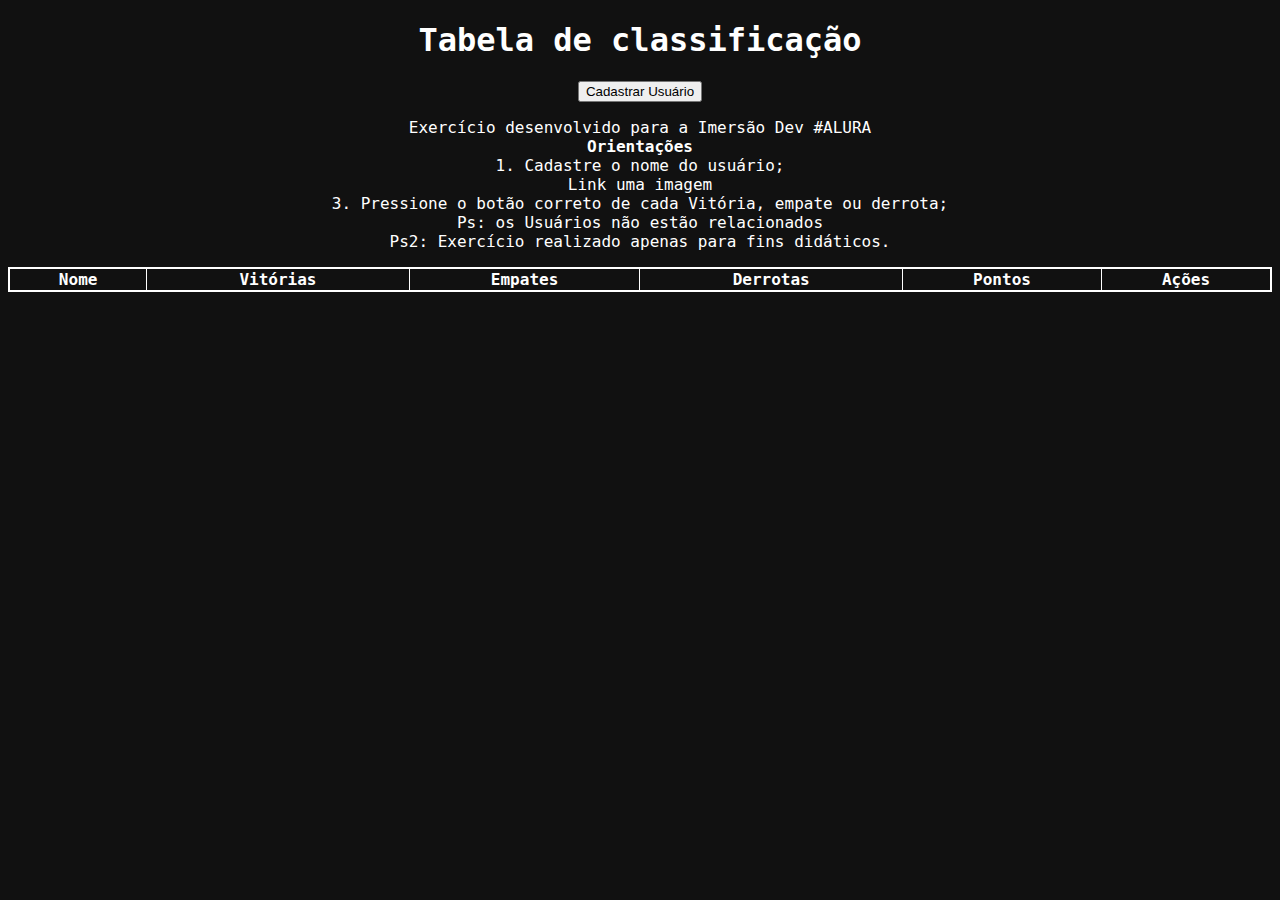
==== index.html @ 2ecb9c61 "Rename tabela.html to index.html" ====
<!DOCTYPE html>
<html lang="en">
<head>
    <meta charset="UTF-8">
    <meta http-equiv="X-UA-Compatible" content="IE=edge">
    <meta name="viewport" content="width=device-width, initial-scale=1.0">
    <title>Imersão Dev - Tabela</title>
    
    <style>
        * {
    text-align: center;
}

body {
    font-family: 'Roboto Mono', monospace;
    min-height: 400px;
    background-image: url('https://cdn.pixabay.com/photo/2017/03/29/15/18/tianjin-2185510_960_720.jpg');
    background-color: #111;
    background-size: 100%;
    background-position: center;
    background-repeat: no-repeat;
}

.container {
    text-align: center;
    padding: 20px;
    height: 100vh;
}

.page-title {
    color: #ffffff;
    margin: 0 0 5px;
}

.page-subtitle {
    color: #ffffff;
    margin-top: 5px;
}

.page-logo {
    width: 200px;
}

.alura-logo {
    width: 40px;
    position: absolute;
    top: 10px;
    right: 10px;
}

table {
    border: 2px solid white;
    border-collapse: collapse;
}

h1 {
    color: white;
}

th, tr, td {
    border: solid 1px white;
    color: white;
}
p{
    color:white;
}
    </style>
    
</head>
<body>
    <h1>Tabela de classificação</h1>
    <p>Exercício desenvolvido para a Imersão Dev #ALURA<br><strong>Orientações</strong> <br> 1. Cadastre o nome do usuário;<br> Link uma imagem<br>3. Pressione o botão correto de cada Vitória, empate ou derrota;

        <br> Ps: os Usuários não estão relacionados
        <br> Ps2: Exercício realizado apenas para fins didáticos.
        </p>
    <table style="width:100%">
        <thead>
            <tr>
                <th>Nome</th>
                <th>Vitórias</th>
                <th>Empates</th>
                <th>Derrotas</th>
                <th>Pontos</th>
                <th>Ações</th>
            </tr>
        </thead>
        <tbody id="tabelaJogadores">

        </tbody>
    </table>
    <script>
        function button() {
            const button = document.createElement('button')
            button.innerHTML = 'Cadastrar Usuário'
            button.setAttribute('type', 'submit')
            const h1 = document.querySelector('h1')
            h1.parentNode.insertBefore(button, h1.nextSibling)
            button.addEventListener('click', addPlayer)
            }
    button()

    function calculaPontos(jogador) {
        const pontos = (jogador.vitorias * 3 + jogador.empates)
  
        return pontos
    }

    function exibirJogadoresNaTela(jogadores) {
        let html = '';

        for (let jogador in jogadores) {
            

            html += "<tr><td> " + jogadores[jogador].nome + "<img src=" + jogadores[jogador].srcImg + " height='40'>" + " </td>"
            html += "<td>" + jogadores[jogador].vitorias + "</td>"
            html += "<td>" + jogadores[jogador].empates + "</td>"
            html += "<td>" + jogadores[jogador].derrotas + "</td>"
            html += "<td>" + jogadores[jogador].pontos + "</td>"

           
            html += '<td><button onClick="adicionarVitoria(' + jogador + ')">Vitória</button></td>'
            html += '<td><button onClick="adicionarEmpate(' + jogador + ')">Empate</button></td>'
            html += '<td><button onClick="adicionarDerrota(' + jogador + ')">Derrota</button></td></tr>'

        }
        const tabelaJogadores = document.querySelector('#tabelaJogadores')
       
        tabelaJogadores.innerHTML = html
    }

    const jogadoresParticipantes = []

  

    function adicionarVitoria(jogador) {
        let player = jogadoresParticipantes[jogador]
        player.vitorias++
        player.pontos = calculaPontos(player)
        exibirJogadoresNaTela(jogadoresParticipantes)
    }

    function adicionarEmpate(jogador) {
        let player = jogadoresParticipantes[jogador]
        player.empates++
        player.pontos = calculaPontos(player)
        exibirJogadoresNaTela(jogadoresParticipantes)
    
    }
    function adicionarDerrota(jogador) {
        let player = jogadoresParticipantes[jogador]
        player.derrotas++
        player.pontos = calculaPontos(player)
        exibirJogadoresNaTela(jogadoresParticipantes)
    
    }

    function storePlayer() {
        const player = {
            nome: prompt('Nome do jogador'),
            srcImg: prompt('Entre com a imgagem do jogador'),
            vitorias: 0,
            empates: 0,
            derrotas: 0,
            pontos: 0
        }
        return player;
    }

    function addPlayer() {
        const newPlayer = storePlayer()
        jogadoresParticipantes.push(newPlayer)
        exibirJogadoresNaTela(jogadoresParticipantes)
    }
    </script>
</body>

</html>
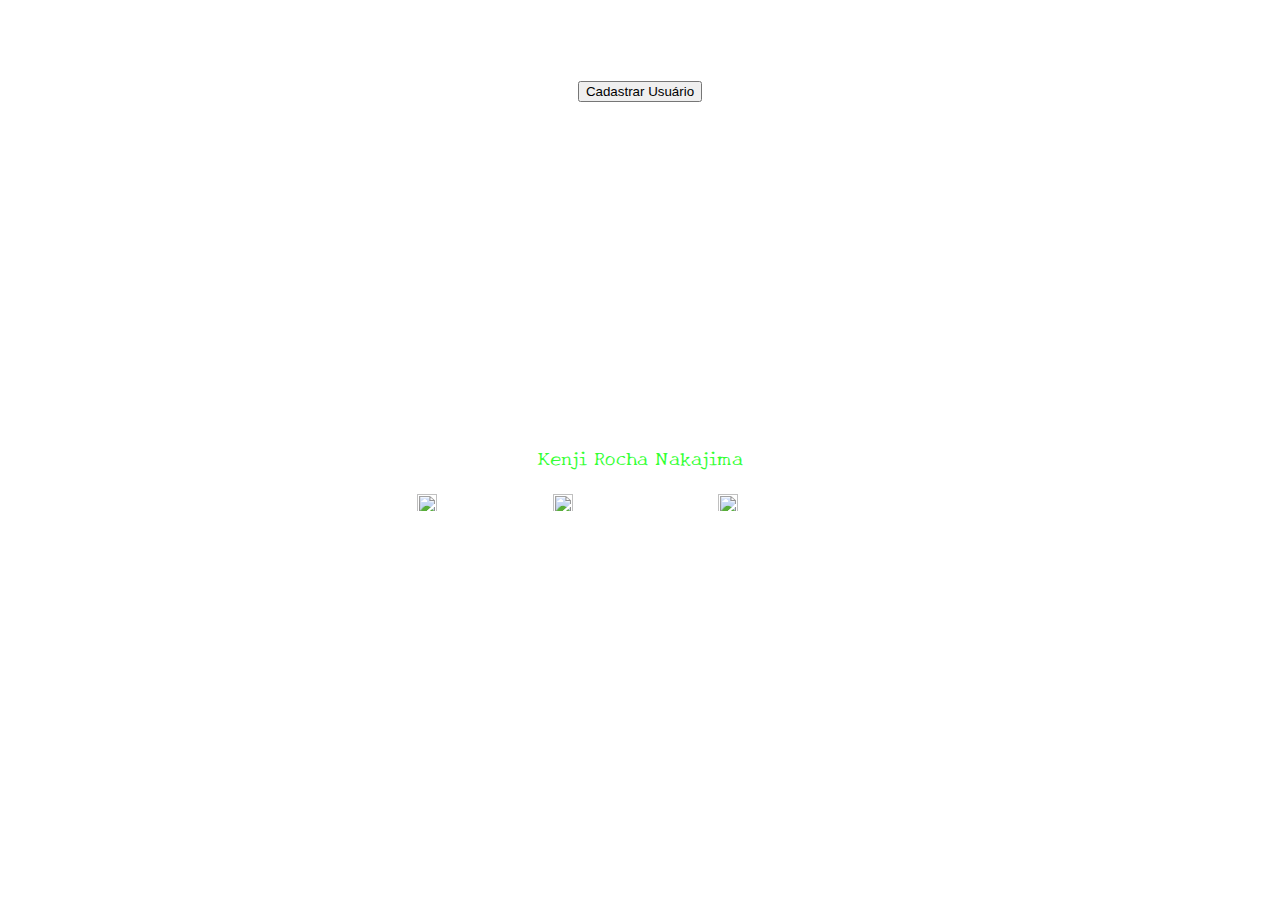
==== commit b2f7e0ca: "Update index.html" ====
--- a/index.html
+++ b/index.html
@@ -5,7 +5,7 @@
     <meta http-equiv="X-UA-Compatible" content="IE=edge">
     <meta name="viewport" content="width=device-width, initial-scale=1.0">
     <title>Imersão Dev - Tabela</title>
-    
+    <link href="https://fonts.googleapis.com/css2?family=New+Tegomin&display=swap" rel="stylesheet">
     <style>
         * {
     text-align: center;
@@ -15,7 +15,7 @@
     font-family: 'Roboto Mono', monospace;
     min-height: 400px;
     background-image: url('https://cdn.pixabay.com/photo/2017/03/29/15/18/tianjin-2185510_960_720.jpg');
-    background-color: #111;
+    
     background-size: 100%;
     background-position: center;
     background-repeat: no-repeat;
@@ -61,15 +61,52 @@
     border: solid 1px white;
     color: white;
 }
-p{
-    color:white;
-}
+        .instrucoes{
+            color:white;
+            
+        }
+        @keyframes cor_fonte{  
+                    0, 100%{color: #0ff}
+                    25%{color: #f0f}
+                    50%{color:#06f}
+                    75%{color:#fff}
+                }
+        @keyframes brilho{
+            50%{text-shadow: 0px 0px 9px}
+            
+        }
+        .pp{ 
+            font-size: 20px;
+            font-family: 'New Tegomin', serif;
+        }
+        a{
+            font-size: 20px;
+            text-align:center ;
+            font-family: 'New Tegomin', serif;
+            animation-duration: 2s;
+            animation-name:brilho;
+            animation-iteration-count: infinite;
+            text-decoration: none;
+            color: white;
+        }
+        .imge{
+            width: 20px;
+            height: 20px;
+        }
+        .hahaha{
+            width: 600px;
+            margin: 150px auto;
+            color: #3f3;
+            animation-duration: 8s;
+            animation-name:cor_fonte;
+            animation-iteration-count: infinite;  
+        }
     </style>
     
 </head>
 <body>
     <h1>Tabela de classificação</h1>
-    <p>Exercício desenvolvido para a Imersão Dev #ALURA<br><strong>Orientações</strong> <br> 1. Cadastre o nome do usuário;<br> Link uma imagem<br>3. Pressione o botão correto de cada Vitória, empate ou derrota;
+    <p class="instrucoes">Exercício desenvolvido para a Imersão Dev #ALURA<br><strong>Orientações</strong> <br> 1. Cadastre o nome do usuário;<br> 2. Link uma imagem<br>3. Pressione o botão correto de cada Vitória, empate ou derrota;
 
         <br> Ps: os Usuários não estão relacionados
         <br> Ps2: Exercício realizado apenas para fins didáticos.
@@ -89,6 +126,18 @@
 
         </tbody>
     </table>
+    <section class="hahaha">
+        <p class="pp">Kenji Rocha Nakajima</p>
+        <a href="https://github.com/kenjirn">
+            <img class="imge" src="https://www.flaticon.com/svg/vstatic/svg/214/214513.svg?token=exp=1618071820~hmac=b036d6a575295a82d135de3f7acb7d49"> < GitHub >
+          </a>
+      <a href="https://www.instagram.com/kenjirn/">
+        <img class="imge" src="https://www.flaticon.com/svg/vstatic/svg/179/179328.svg?token=exp=1618072543~hmac=8101df888522b9a28e070f5f9311dc27"> < Instagram >
+      </a>
+      <a href="https://www.linkedin.com/in/kenjinakajima/">
+        <img class="imge" src="https://www.flaticon.com/svg/vstatic/svg/145/145807.svg?token=exp=1618072621~hmac=b99187139e3bd3af1118beee713677f0"> < Linkedin >
+      </a>
+    </section>
     <script>
         function button() {
             const button = document.createElement('button')
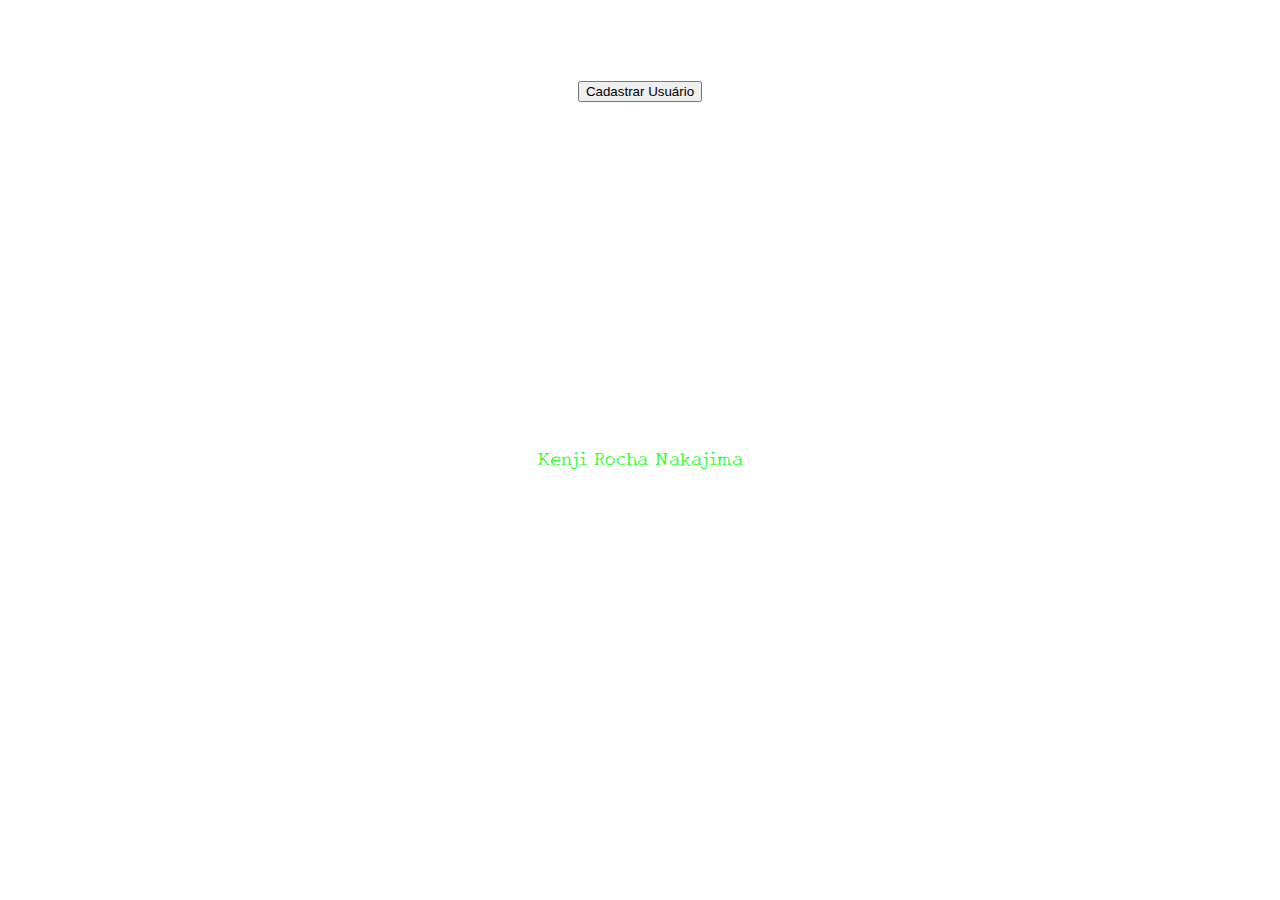
==== commit 983c7981: "Update index.html" ====
--- a/index.html
+++ b/index.html
@@ -6,6 +6,7 @@
     <meta name="viewport" content="width=device-width, initial-scale=1.0">
     <title>Imersão Dev - Tabela</title>
     <link href="https://fonts.googleapis.com/css2?family=New+Tegomin&display=swap" rel="stylesheet">
+    <link href="https://cdnjs.cloudflare.com/ajax/libs/font-awesome/4.5.0/css/font-awesome.min.css" rel="stylesheet">
     <style>
         * {
     text-align: center;
@@ -126,17 +127,16 @@
 
         </tbody>
     </table>
-    <section class="hahaha">
+ <section class="hahaha">
         <p class="pp">Kenji Rocha Nakajima</p>
         <a href="https://github.com/kenjirn">
-            <img class="imge" src="https://www.flaticon.com/svg/vstatic/svg/214/214513.svg?token=exp=1618071820~hmac=b036d6a575295a82d135de3f7acb7d49"> < GitHub >
+            <i class="fa fa-github-alt" aria-hidden="true"></i> < GitHub >
           </a>
       <a href="https://www.instagram.com/kenjirn/">
-        <img class="imge" src="https://www.flaticon.com/svg/vstatic/svg/179/179328.svg?token=exp=1618072543~hmac=8101df888522b9a28e070f5f9311dc27"> < Instagram >
+        <i class="fa fa-instagram" aria-hidden="true"></i> < Instagram >
       </a>
       <a href="https://www.linkedin.com/in/kenjinakajima/">
-        <img class="imge" src="https://www.flaticon.com/svg/vstatic/svg/145/145807.svg?token=exp=1618072621~hmac=b99187139e3bd3af1118beee713677f0"> < Linkedin >
-      </a>
+        <i class="fa fa-linkedin" aria-hidden="true"></i> < Linkedin >
     </section>
     <script>
         function button() {
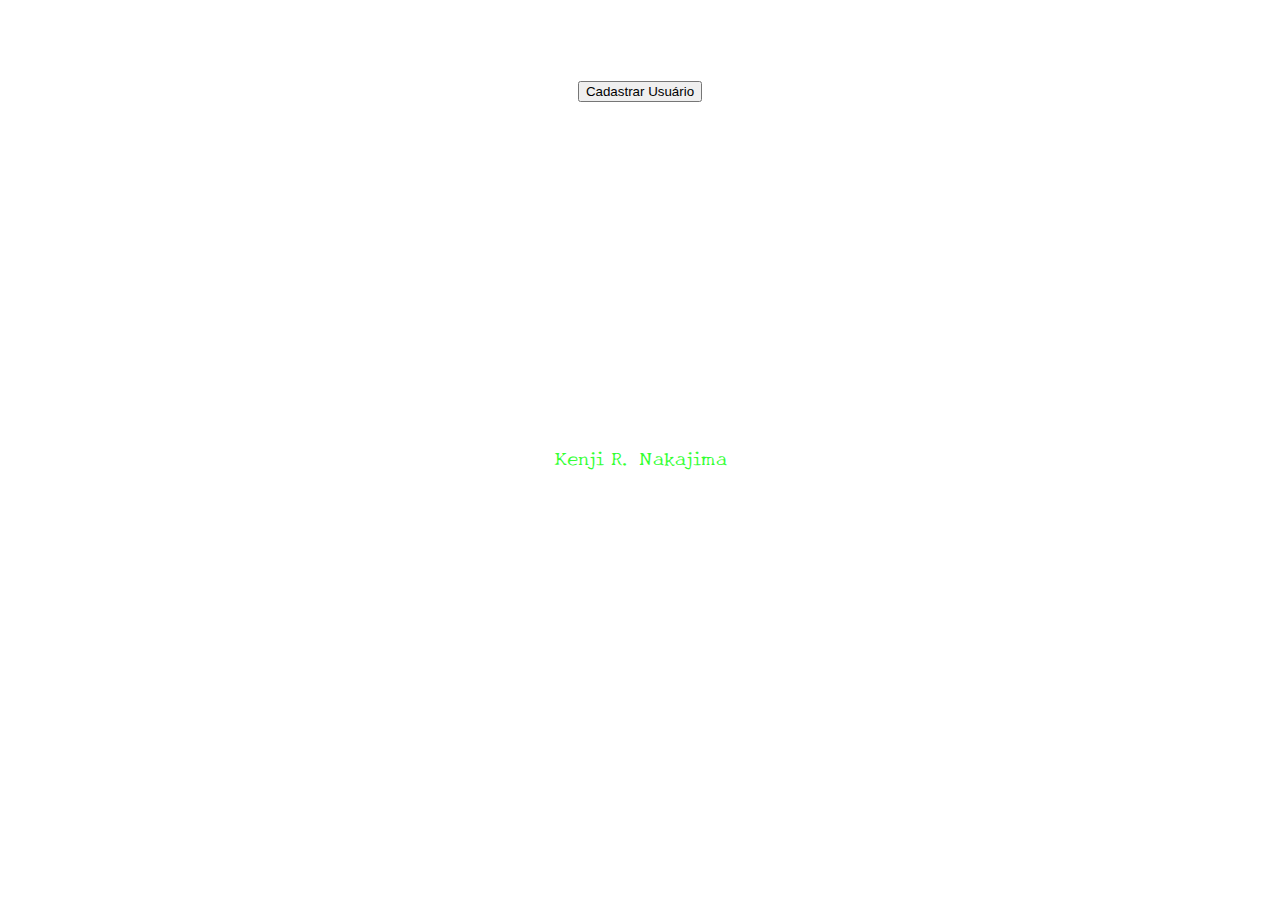
==== commit f2e62b3f: "Update index.html" ====
--- a/index.html
+++ b/index.html
@@ -4,105 +4,11 @@
     <meta charset="UTF-8">
     <meta http-equiv="X-UA-Compatible" content="IE=edge">
     <meta name="viewport" content="width=device-width, initial-scale=1.0">
-    <title>Imersão Dev - Tabela</title>
+    <title>Tabela</title>
+    <link rel="stylesheet" href="style.css">
     <link href="https://fonts.googleapis.com/css2?family=New+Tegomin&display=swap" rel="stylesheet">
     <link href="https://cdnjs.cloudflare.com/ajax/libs/font-awesome/4.5.0/css/font-awesome.min.css" rel="stylesheet">
-    <style>
-        * {
-    text-align: center;
-}
-
-body {
-    font-family: 'Roboto Mono', monospace;
-    min-height: 400px;
-    background-image: url('https://cdn.pixabay.com/photo/2017/03/29/15/18/tianjin-2185510_960_720.jpg');
-    
-    background-size: 100%;
-    background-position: center;
-    background-repeat: no-repeat;
-}
-
-.container {
-    text-align: center;
-    padding: 20px;
-    height: 100vh;
-}
-
-.page-title {
-    color: #ffffff;
-    margin: 0 0 5px;
-}
-
-.page-subtitle {
-    color: #ffffff;
-    margin-top: 5px;
-}
-
-.page-logo {
-    width: 200px;
-}
-
-.alura-logo {
-    width: 40px;
-    position: absolute;
-    top: 10px;
-    right: 10px;
-}
-
-table {
-    border: 2px solid white;
-    border-collapse: collapse;
-}
-
-h1 {
-    color: white;
-}
-
-th, tr, td {
-    border: solid 1px white;
-    color: white;
-}
-        .instrucoes{
-            color:white;
-            
-        }
-        @keyframes cor_fonte{  
-                    0, 100%{color: #0ff}
-                    25%{color: #f0f}
-                    50%{color:#06f}
-                    75%{color:#fff}
-                }
-        @keyframes brilho{
-            50%{text-shadow: 0px 0px 9px}
-            
-        }
-        .pp{ 
-            font-size: 20px;
-            font-family: 'New Tegomin', serif;
-        }
-        a{
-            font-size: 20px;
-            text-align:center ;
-            font-family: 'New Tegomin', serif;
-            animation-duration: 2s;
-            animation-name:brilho;
-            animation-iteration-count: infinite;
-            text-decoration: none;
-            color: white;
-        }
-        .imge{
-            width: 20px;
-            height: 20px;
-        }
-        .hahaha{
-            width: 600px;
-            margin: 150px auto;
-            color: #3f3;
-            animation-duration: 8s;
-            animation-name:cor_fonte;
-            animation-iteration-count: infinite;  
-        }
-    </style>
+ 
     
 </head>
 <body>
@@ -128,7 +34,7 @@
         </tbody>
     </table>
  <section class="hahaha">
-        <p class="pp">Kenji Rocha Nakajima</p>
+        <p class="pp">Kenji R. Nakajima</p>
         <a href="https://github.com/kenjirn">
             <i class="fa fa-github-alt" aria-hidden="true"></i> < GitHub >
           </a>
@@ -138,90 +44,9 @@
       <a href="https://www.linkedin.com/in/kenjinakajima/">
         <i class="fa fa-linkedin" aria-hidden="true"></i> < Linkedin >
     </section>
-    <script>
-        function button() {
-            const button = document.createElement('button')
-            button.innerHTML = 'Cadastrar Usuário'
-            button.setAttribute('type', 'submit')
-            const h1 = document.querySelector('h1')
-            h1.parentNode.insertBefore(button, h1.nextSibling)
-            button.addEventListener('click', addPlayer)
-            }
-    button()
 
-    function calculaPontos(jogador) {
-        const pontos = (jogador.vitorias * 3 + jogador.empates)
+    <script src="hello.js"> </script>
   
-        return pontos
-    }
-
-    function exibirJogadoresNaTela(jogadores) {
-        let html = '';
-
-        for (let jogador in jogadores) {
-            
-
-            html += "<tr><td> " + jogadores[jogador].nome + "<img src=" + jogadores[jogador].srcImg + " height='40'>" + " </td>"
-            html += "<td>" + jogadores[jogador].vitorias + "</td>"
-            html += "<td>" + jogadores[jogador].empates + "</td>"
-            html += "<td>" + jogadores[jogador].derrotas + "</td>"
-            html += "<td>" + jogadores[jogador].pontos + "</td>"
-
-           
-            html += '<td><button onClick="adicionarVitoria(' + jogador + ')">Vitória</button></td>'
-            html += '<td><button onClick="adicionarEmpate(' + jogador + ')">Empate</button></td>'
-            html += '<td><button onClick="adicionarDerrota(' + jogador + ')">Derrota</button></td></tr>'
-
-        }
-        const tabelaJogadores = document.querySelector('#tabelaJogadores')
-       
-        tabelaJogadores.innerHTML = html
-    }
-
-    const jogadoresParticipantes = []
-
-  
-
-    function adicionarVitoria(jogador) {
-        let player = jogadoresParticipantes[jogador]
-        player.vitorias++
-        player.pontos = calculaPontos(player)
-        exibirJogadoresNaTela(jogadoresParticipantes)
-    }
-
-    function adicionarEmpate(jogador) {
-        let player = jogadoresParticipantes[jogador]
-        player.empates++
-        player.pontos = calculaPontos(player)
-        exibirJogadoresNaTela(jogadoresParticipantes)
-    
-    }
-    function adicionarDerrota(jogador) {
-        let player = jogadoresParticipantes[jogador]
-        player.derrotas++
-        player.pontos = calculaPontos(player)
-        exibirJogadoresNaTela(jogadoresParticipantes)
-    
-    }
-
-    function storePlayer() {
-        const player = {
-            nome: prompt('Nome do jogador'),
-            srcImg: prompt('Entre com a imgagem do jogador'),
-            vitorias: 0,
-            empates: 0,
-            derrotas: 0,
-            pontos: 0
-        }
-        return player;
-    }
-
-    function addPlayer() {
-        const newPlayer = storePlayer()
-        jogadoresParticipantes.push(newPlayer)
-        exibirJogadoresNaTela(jogadoresParticipantes)
-    }
-    </script>
 </body>
 
 </html>
--- a/style.css
+++ b/style.css
@@ -0,0 +1,94 @@
+* {
+    text-align: center;
+}
+
+body {
+    font-family: 'Roboto Mono', monospace;
+    min-height: 400px;
+    background-image: url('https://cdn.pixabay.com/photo/2017/03/29/15/18/tianjin-2185510_960_720.jpg');
+    
+    background-size: 100%;
+    background-position: center;
+    background-repeat: no-repeat;
+}
+
+.container {
+    text-align: center;
+    padding: 20px;
+    height: 100vh;
+}
+
+.page-title {
+    color: #ffffff;
+    margin: 0 0 5px;
+}
+
+.page-subtitle {
+    color: #ffffff;
+    margin-top: 5px;
+}
+
+.page-logo {
+    width: 200px;
+}
+
+.alura-logo {
+    width: 40px;
+    position: absolute;
+    top: 10px;
+    right: 10px;
+}
+
+table {
+    border: 2px solid white;
+    border-collapse: collapse;
+}
+
+h1 {
+    color: white;
+}
+
+th, tr, td {
+    border: solid 1px white;
+    color: white;
+}
+        .instrucoes{
+            color:white;
+            
+        }
+        @keyframes cor_fonte{  
+                    0, 100%{color: #0ff}
+                    25%{color: #f0f}
+                    50%{color:#06f}
+                    75%{color:#fff}
+                }
+        @keyframes brilho{
+            50%{text-shadow: 0px 0px 9px}
+            
+        }
+        .pp{ 
+            font-size: 20px;
+            font-family: 'New Tegomin', serif;
+        }
+        a{
+            font-size: 20px;
+            text-align:center ;
+            font-family: 'New Tegomin', serif;
+            animation-duration: 2s;
+            animation-name:brilho;
+            animation-iteration-count: infinite;
+            text-decoration: none;
+            color: white;
+        }
+        .imge{
+            width: 20px;
+            height: 20px;
+        }
+        .hahaha{
+            width: 600px;
+            margin: 150px auto;
+            color: #3f3;
+            animation-duration: 8s;
+            animation-name:cor_fonte;
+            animation-iteration-count: infinite;  
+        }